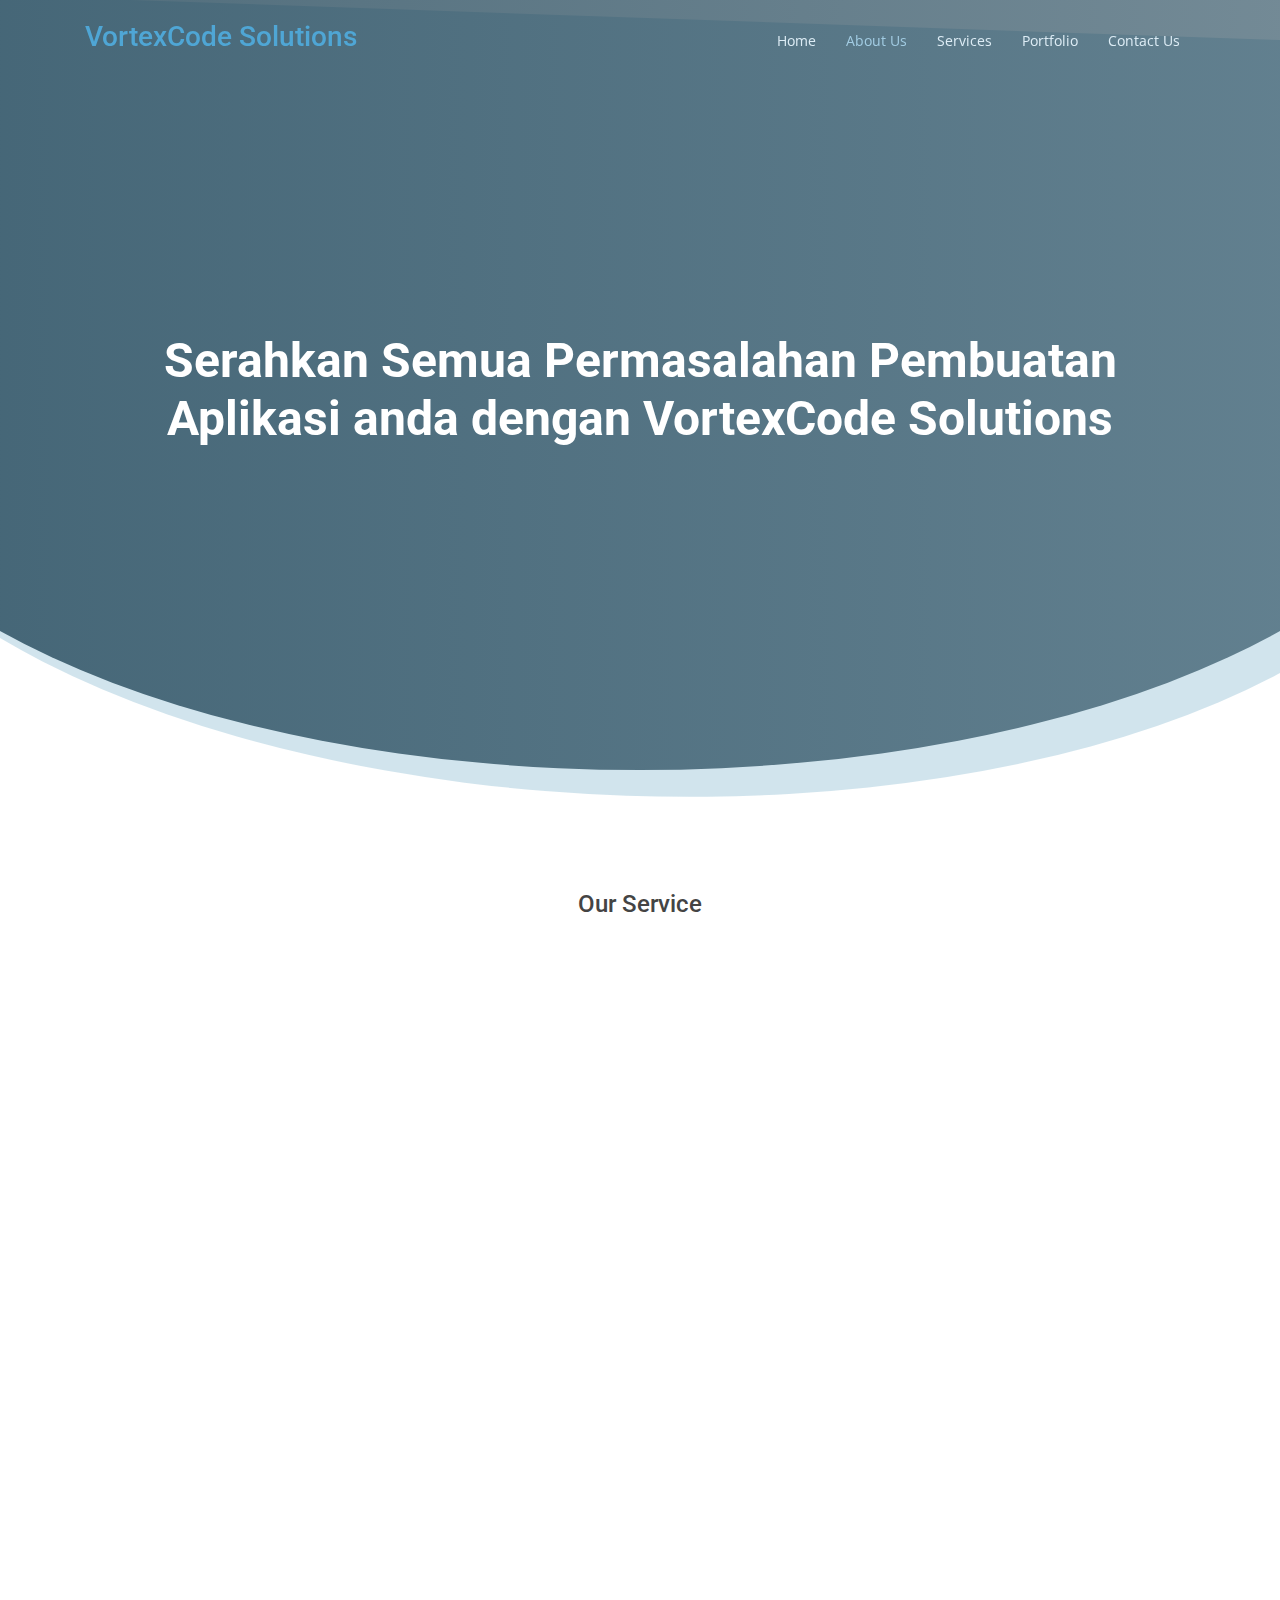
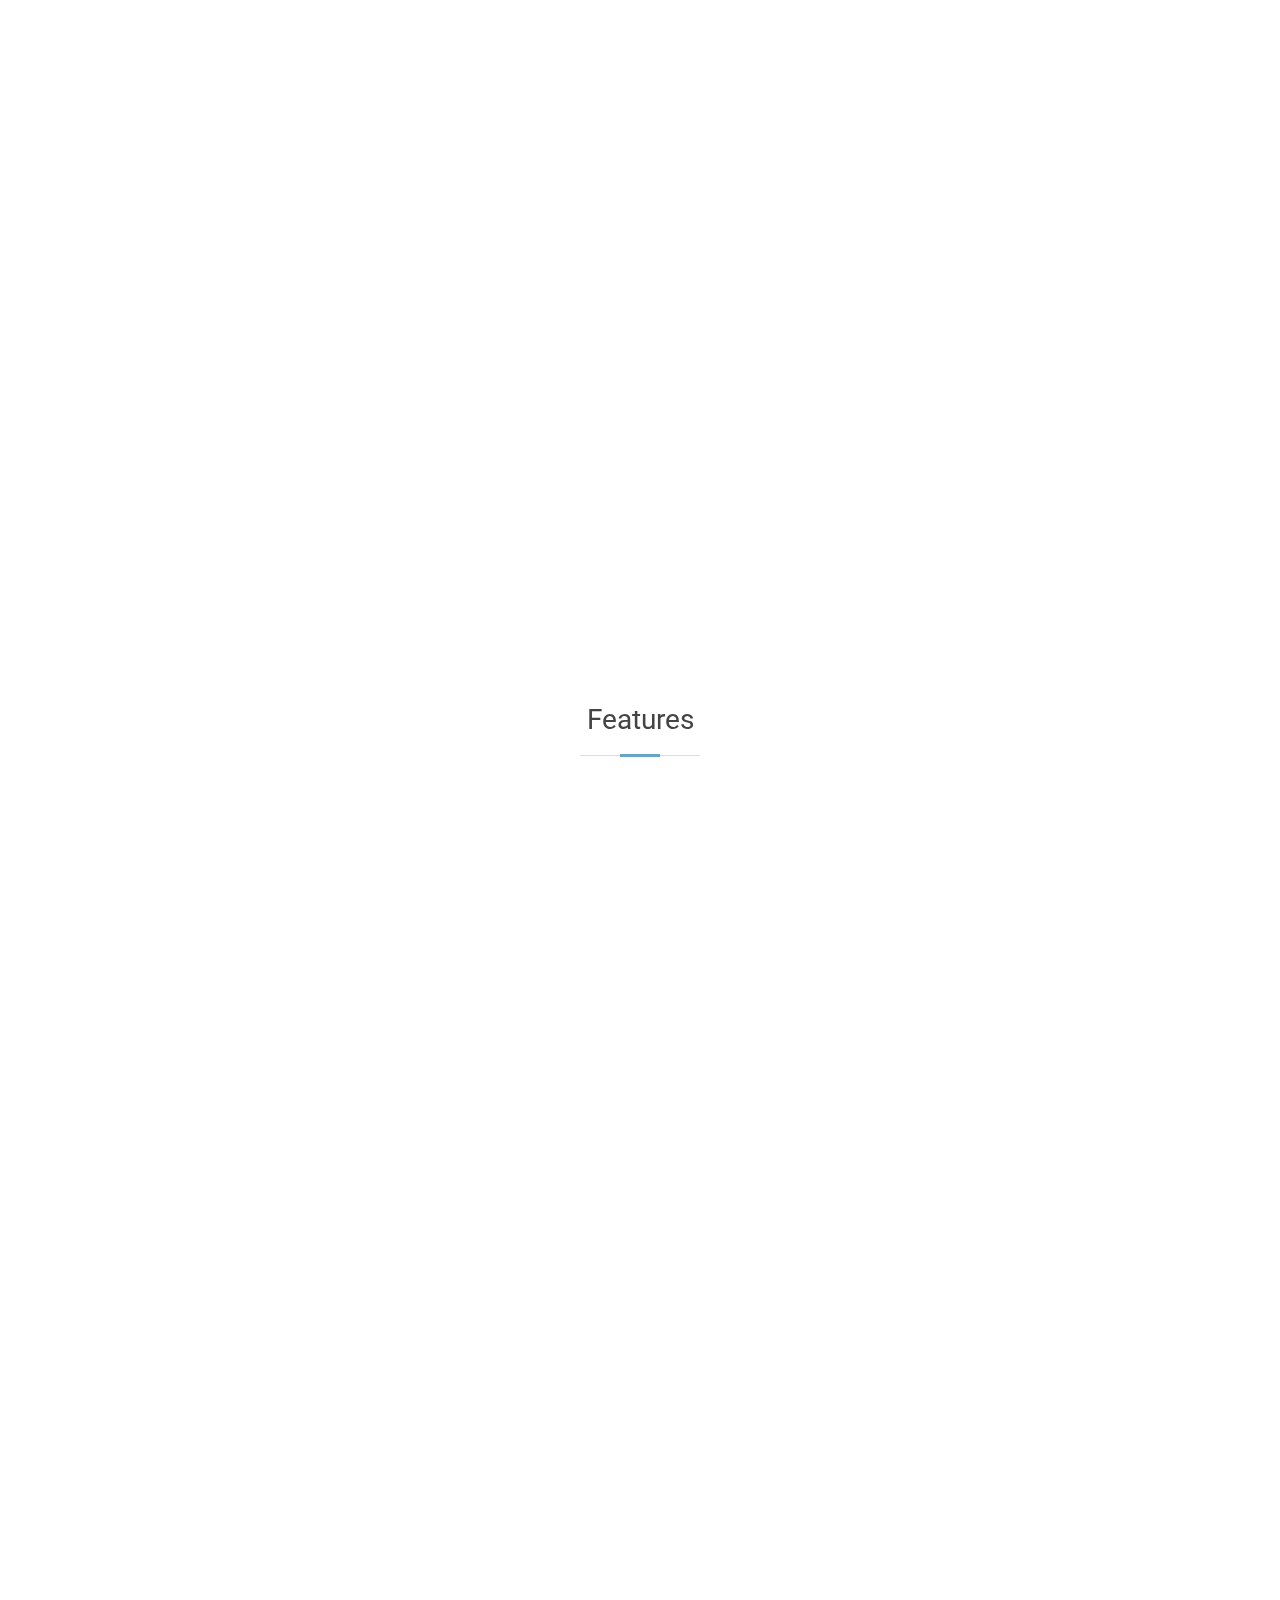
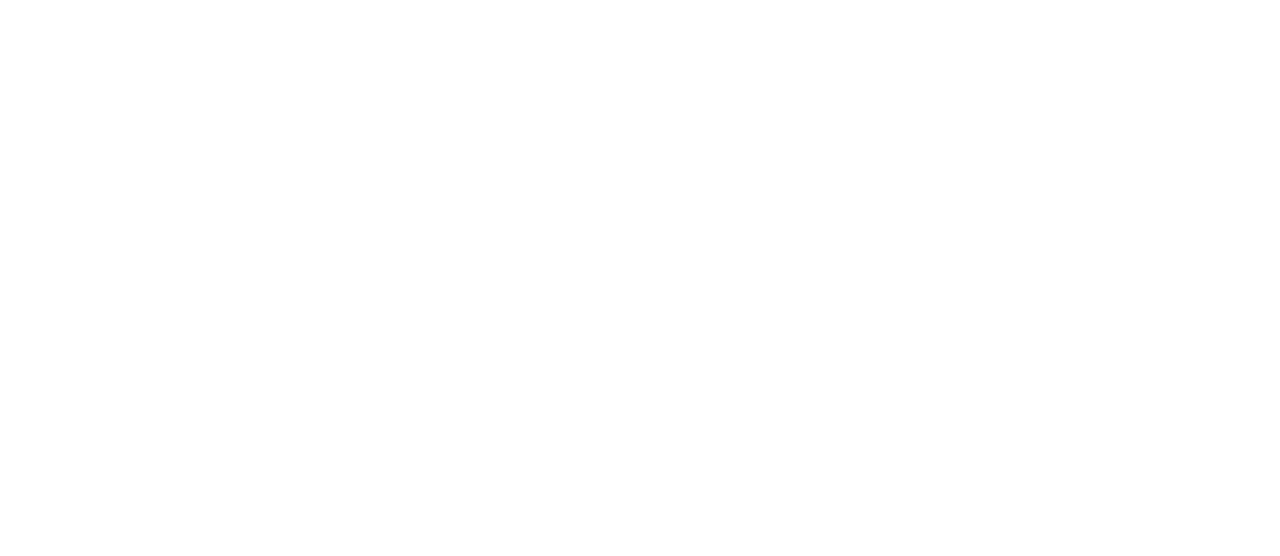
==== index.html @ 0fc0532a "first commit" ====
<!DOCTYPE html>
<html lang="en">

<head>
  <meta charset="utf-8">
  <meta content="width=device-width, initial-scale=1.0" name="viewport">

  <title>VortexCode Solutions</title>
  <meta content="" name="descriptison">
  <meta content="" name="keywords">

  <!-- Favicons -->
  <!-- <link href="assets/img/favicon.png" rel="icon">
  <link href="assets/img/apple-touch-icon.png" rel="apple-touch-icon"> -->

  <!-- Google Fonts -->
  <link href="https://fonts.googleapis.com/css?family=Open+Sans:300,300i,400,400i,600,600i,700,700i|Roboto:300,300i,400,400i,500,500i,700,700i&display=swap" rel="stylesheet">

  <!-- Vendor CSS Files -->
  <link href="assets/vendor/bootstrap/css/bootstrap.min.css" rel="stylesheet">
  <link href="assets/vendor/animate.css/animate.min.css" rel="stylesheet">
  <link href="assets/vendor/icofont/icofont.min.css" rel="stylesheet">
  <link href="assets/vendor/boxicons/css/boxicons.min.css" rel="stylesheet">
  <link href="assets/vendor/venobox/venobox.css" rel="stylesheet">
  <link href="assets/vendor/owl.carousel/assets/owl.carousel.min.css" rel="stylesheet">
  <link href="assets/vendor/aos/aos.css" rel="stylesheet">

  <!-- Template Main CSS File -->
  <link href="assets/css/style.css" rel="stylesheet">

  <!-- =======================================================
  * Template Name: Moderna - v2.0.1
  * Template URL: https://bootstrapmade.com/free-bootstrap-template-corporate-moderna/
  * Author: BootstrapMade.com
  * License: https://bootstrapmade.com/license/
  ======================================================== -->
</head>

<body>

  <!-- ======= Header ======= -->
  <header id="header" class="fixed-top header-transparent">
    <div class="container">

      <div class="logo float-left">
        <h3 class="text-light"><a href="index.html"><span>VortexCode Solutions</span></a></h3>
        <!-- Uncomment below if you prefer to use an image logo -->
        <!-- <a href="index.html"><img src="assets/img/logo.png" alt="" class="img-fluid"></a>-->
      </div>

      <nav class="nav-menu float-right d-none d-lg-block">
        <ul>
          <li><a href="index.html">Home</a></li>
          <li class="active"><a href="about.html">About Us</a></li>
          <li><a href="services.html">Services</a></li>
          <li><a href="portfolio.html">Portfolio</a></li>
          <!-- <li><a href="team.html">Team</a></li> -->
          <!-- <li><a href="blog.html">Blog</a></li> -->
          <!-- <li class="drop-down"><a href="">Drop Down</a>
            <ul>
              <li><a href="#">Drop Down 1</a></li>
              <li class="drop-down"><a href="#">Drop Down 2</a>
                <ul>
                  <li><a href="#">Deep Drop Down 1</a></li>
                  <li><a href="#">Deep Drop Down 2</a></li>
                  <li><a href="#">Deep Drop Down 3</a></li>
                  <li><a href="#">Deep Drop Down 4</a></li>
                  <li><a href="#">Deep Drop Down 5</a></li>
                </ul>
              </li>
              <li><a href="#">Drop Down 3</a></li>
              <li><a href="#">Drop Down 4</a></li>
              <li><a href="#">Drop Down 5</a></li>
            </ul>
          </li> -->
          <li><a href="contact.html">Contact Us</a></li>
        </ul>
      </nav><!-- .nav-menu -->

    </div>
  </header><!-- End Header -->

  <!-- ======= Hero Section ======= -->
  <section id="hero" class="d-flex justify-cntent-center align-items-center">
    <div id="heroCarousel" class="container carousel carousel-fade" data-ride="carousel">

      <!-- Slide 1 -->
      <!-- <div class="carousel-item active">
        <div class="carousel-container">
          <h2 class="animated fadeInDown">Welcome to <span>Moderna</span></h2>
          <p class="animated fadeInUp">Ut velit est quam dolor ad a aliquid qui aliquid. Sequi ea ut et est quaerat sequi nihil ut aliquam. Occaecati alias dolorem mollitia ut. Similique ea voluptatem. Esse doloremque accusamus repellendus deleniti vel. Minus et tempore modi architecto.</p>
          <a href="" class="btn-get-started animated fadeInUp">Read More</a>
        </div>
      </div> -->

      <!-- Slide 2 -->
      <!-- <div class="carousel-item">
        <div class="carousel-container">
          <h2 class="animated fadeInDown">Lorem Ipsum Dolor</h2>
          <p class="animated fadeInUp">Ut velit est quam dolor ad a aliquid qui aliquid. Sequi ea ut et est quaerat sequi nihil ut aliquam. Occaecati alias dolorem mollitia ut. Similique ea voluptatem. Esse doloremque accusamus repellendus deleniti vel. Minus et tempore modi architecto.</p>
          <a href="" class="btn-get-started animated fadeInUp">Read More</a>
        </div>
      </div> -->

      <!-- Slide 3 -->
      <div class="carousel-item active">
        <div class="carousel-container">
          <h2 class="animated fadeInDown">Serahkan Semua Permasalahan Pembuatan Aplikasi anda dengan VortexCode Solutions</h2>
          <!-- <p class="animated fadeInUp">Ut velit est quam dolor ad a aliquid qui aliquid. Sequi ea ut et est quaerat sequi nihil ut aliquam. Occaecati alias dolorem mollitia ut. Similique ea voluptatem. Esse doloremque accusamus repellendus deleniti vel. Minus et tempore modi architecto.</p>
          <a href="" class="btn-get-started animated fadeInUp">Read More</a> -->
        </div>
      </div>

      <!-- <a class="carousel-control-prev" href="#heroCarousel" role="button" data-slide="prev">
        <span class="carousel-control-prev-icon bx bx-chevron-left" aria-hidden="true"></span>
        <span class="sr-only">Previous</span>
      </a>

      <a class="carousel-control-next" href="#heroCarousel" role="button" data-slide="next">
        <span class="carousel-control-next-icon bx bx-chevron-right" aria-hidden="true"></span>
        <span class="sr-only">Next</span>
      </a> -->

    </div>
  </section><!-- End Hero -->

  <main id="main">
<h4 class="title text-center">Our Service</h4>
    <!-- ======= Services Section ======= -->
    <section class="services">
      <div class="container">

        <div class="row">
          <div class="col-md-7 col-lg-4 d-flex align-items-stretch" data-aos="fade-up">
            <div class="icon-box icon-box-pink">
              <div class="icon"><i class="bx bx-laptop"></i></div>
              <h4 class="title"><a href="">Web Development</a></h4>
              <p class="description">Aplikasi berbasis website untuk memudahkan segala urusan dibidang apapun dan dapat diakses dengan jaringan internet</p>
            </div>
          </div>

          <div class="col-md-6 col-lg-4 d-flex align-items-stretch" data-aos="fade-up" data-aos-delay="100">
            <div class="icon-box icon-box-cyan">
              <div class="icon"><i class="bx bx-mobile"></i></div>
              <h4 class="title"><a href="">Mobile Development</a></h4>
              <p class="description">Kami juga bisa mengembangkan Aplikasi Android yang bisa di integrasikan ke Website sehingga data yang di web bisa dimuat ke dalam bentuk Aplikasi mobile </p>
            </div>
          </div>

          <div class="col-md-7 col-lg-4 d-flex align-items-stretch" data-aos="fade-up">
            <div class="icon-box icon-box-yellow">
              <div class="icon"><i class="bx bx-tv"></i></div>
              <h4 class="title"><a href="">Instalasi dan Pemasangan CCTV</a></h4>
              <p class="description">Dapatkan perlindungan dengan sistem CCTV kami. Kami menawarkan solusi pemantauan yang efektif dan handal untuk memastikan keamanan yang optimal di setiap waktu</p>
            </div>
          </div>

          <div class="col-md-6 col-lg-4 d-flex align-items-stretch" data-aos="fade-up" data-aos-delay="200">
            <div class="icon-box icon-box-green">
              <div class="icon"><i class="bx bxs-component"></i></div>
              <h4 class="title"><a href="">IOT Projects</a></h4>
              <a class="text-danger title mb-4" href="">Segera Digarap</a>
              <p class="description">Kami akan Segera menggarap Project Alat dan sensor yang dapat terhubungkan ke internet baik website maupun mobile application</p>
            </div>
          </div>

          <div class="col-md-6 col-lg-4 d-flex align-items-stretch" data-aos="fade-up" data-aos-delay="200">
            <div class="icon-box icon-box-blue">
              <div class="icon"><i class="bx bx-desktop"></i></div>
              <h4 class="title"><a href="">Desktop Application</a></h4>
              <a class="text-danger title mb-4" href="">Segera Digarap</a>
              <p class="description">Kami akan Segera menggarap Desktop Application, yaitu aplikasi yang bisa di pasang atau diinstall di dalam windows</p>
            </div>
          </div>

        </div>

      </div>
    </section><!-- End Services Section -->

    <!-- ======= Why Us Section ======= -->
    <section class="why-us section-bg" data-aos="fade-up" date-aos-delay="200">
      <div class="container">

        <div class="row portfolio-container" data-aos="fade-up" data-aos-easing="ease-in-out" data-aos-duration="500">

      

        </div>
        <h4 class="title text-center mt-2">Portofolio</h4>
        <div class="row">
         
          <div class="col-lg-4 video-box">
            <img src="assets/img/portfolio/profcom.png" class="img-fluid" alt="">
                   <h4 class="title text-center"><a href="">Profile Company</a></h4>
          </div>

          <div class="col-lg-4 video-box">
            <img src="assets/img/portfolio/hrd.png" class="img-fluid" alt="">
                   <h4 class="title text-center"><a href="">Web HRD</a></h4>
          </div>

          <div class="col-lg-4 video-box">
            <img src="assets/img/portfolio/mobile-hrd.png" class="img-fluid" alt="">
                   <h4 class="title text-center"><a href="">Mobile App API HRD</a></h4>
          </div>

         

          <div class="col-lg-6 d-flex flex-column justify-content-center p-5">

            

         

           <!--  <div class="icon-box">
              <div class="icon"><i class="bx bx-gift"></i></div>
              <h4 class="title"><a href="">Nemo Enim</a></h4>
              <p class="description">At vero eos et accusamus et iusto odio dignissimos ducimus qui blanditiis praesentium voluptatum deleniti atque</p>
            </div> -->

          </div>
        </div>

      </div>
    </section><!-- End Why Us Section -->

    <!-- ======= Features Section ======= -->
    <section class="features">
      <div class="container">

        <div class="section-title">
          <h2>Features</h2>
        </div>

        <!-- <div class="row" data-aos="fade-up">
          <div class="col-md-5">
            <img src="assets/img/features-1.svg" class="img-fluid" alt="">
          </div>
          <div class="col-md-7 pt-4">
            <h3>Voluptatem dignissimos provident quasi corporis voluptates sit assumenda.</h3>
            <p class="font-italic">
              Lorem ipsum dolor sit amet, consectetur adipiscing elit, sed do eiusmod tempor incididunt ut labore et dolore
              magna aliqua.
            </p>
            <ul>
              <li><i class="icofont-check"></i> Ullamco laboris nisi ut aliquip ex ea commodo consequat.</li>
              <li><i class="icofont-check"></i> Duis aute irure dolor in reprehenderit in voluptate velit.</li>
            </ul>
          </div>
        </div> -->

        <!-- <div class="row" data-aos="fade-up">
          <div class="col-md-5 ">
            <img src="assets/img/features-2.svg" class="img-fluid" alt="">
          </div>
          <div class="col-md-7 pt-5 order-2 order-md-1">
            <h3>Corporis temporibus maiores provident</h3>
            <p class="font-italic">
              Lorem ipsum dolor sit amet, consectetur adipiscing elit, sed do eiusmod tempor incididunt ut labore et dolore
              magna aliqua.
            </p>
            <p>
              Ullamco laboris nisi ut aliquip ex ea commodo consequat. Duis aute irure dolor in reprehenderit in voluptate
              velit esse cillum dolore eu fugiat nulla pariatur. Excepteur sint occaecat cupidatat non proident, sunt in
              culpa qui officia deserunt mollit anim id est laborum
            </p>
          </div>
        </div> -->

        <div class="row" data-aos="fade-up">
          <div class="col-md-5 order-1 order-md-2">
            <img src="assets/img/features-3.svg" class="img-fluid" alt="">
          </div>
          <div class="col-md-7 pt-5">
            <h3>Visi dan Misi</h3>
            <p>Mewujudkan ide-ide brilian menjadi hasil yang nyata dan bermanfaat.</p>
            <ul>
              <li><i class="icofont-check"></i> Mengembangkan teknologi digital unggulan di Kalimantan.</li>
              <li><i class="icofont-check"></i> Menjadi yang utama pada bidang teknologi di Kalimantan.</li>
              <li><i class="icofont-check"></i> Memberikan Pelayanan terbaik.</li>
            </ul>
          </div>
        </div>

        <div class="row" data-aos="fade-up">
          <div class="col-md-5 ">
            <img src="assets/img/features-2.svg" class="img-fluid" alt="">
          </div>
          <div class="col-md-7 pt-5 order-2 order-md-1">
            <h3>Layanan</h3>
            <p>
              Kami memberikan konsultasi baik sebelum maupun sesudah projek diserahterimakan kepada konsumen
            </p>
          </div>
        </div>

      </div>
    </section><!-- End Features Section -->

  </main><!-- End #main -->

  <!-- ======= Footer ======= -->
  <footer id="footer" data-aos="fade-up" data-aos-easing="ease-in-out" data-aos-duration="500">



    <div class="footer-top">
      <div class="container">
        <div class="row">

          <div class="col-lg-3 col-md-6 footer-links">
            <h4>Useful Links</h4>
            <ul>
              <li><i class="bx bx-chevron-right"></i> <a href="#">Home</a></li>
              <li><i class="bx bx-chevron-right"></i> <a href="#">About us</a></li>
              <li><i class="bx bx-chevron-right"></i> <a href="#">Services</a></li>
              <li><i class="bx bx-chevron-right"></i> <a href="#">Terms of service</a></li>
              <li><i class="bx bx-chevron-right"></i> <a href="#">Privacy policy</a></li>
            </ul>
          </div>

          <div class="col-lg-3 col-md-6 footer-links">
            <h4>Our Services</h4>
            <ul>
              <li><i class="bx bx-chevron-right"></i> <a href="#">Web Development</a></li>
              <li><i class="bx bx-chevron-right"></i> <a href="#">Instalasi Cctv</a></li>
              <li><i class="bx bx-chevron-right"></i> <a href="#">IOT Projects</a></li>
              <li><i class="bx bx-chevron-right"></i> <a href="#">Mobile Development</a></li>
              <li><i class="bx bx-chevron-right"></i> <a href="#">Desktop App</a></li>
            </ul>
          </div>

          <div class="col-lg-3 col-md-6 footer-contact">
            <h4>Contact Us</h4>
            <p>
              <!-- A108 Adam Street <br>
              New York, NY 535022<br>
              United States <br><br> -->
              Nur Huda <br>
              <strong>Phone:</strong> 085695036401<br>
              <strong>Email:</strong> nrhuda777@gmail.com<br>
            </p>

          </div>

          
          <div class="col-lg-3 col-md-6 footer-contact">
            <h4>Contact Us</h4>
            <p>
              <!-- A108 Adam Street <br>
              New York, NY 535022<br>
              United States <br><br> -->
              Azhari Eko Saputra <br>
              <strong>Phone:</strong> 083140552700<br>
              <strong>Email:</strong> azhari.es1999@gmail.com<br>
            </p>

          </div>

  

        </div>
      </div>
    </div>

    <div class="container">
      <div class="copyright">
        &copy; Copyright <strong><span>VortexCode</span></strong>. All Rights Reserved
      </div>
      <div class="credits">
        <!-- All the links in the footer should remain intact. -->
        <!-- You can delete the links only if you purchased the pro version. -->
        <!-- Licensing information: https://bootstrapmade.com/license/ -->
        <!-- Purchase the pro version with working PHP/AJAX contact form: https://bootstrapmade.com/free-bootstrap-template-corporate-moderna/ -->
        Designed by <a href="https://bootstrapmade.com/">BootstrapMade</a>
      </div>
    </div>
  </footer><!-- End Footer -->

  <a href="#" class="back-to-top"><i class="icofont-simple-up"></i></a>

  <!-- Vendor JS Files -->
  <script src="assets/vendor/jquery/jquery.min.js"></script>
  <script src="assets/vendor/bootstrap/js/bootstrap.bundle.min.js"></script>
  <script src="assets/vendor/jquery.easing/jquery.easing.min.js"></script>
  <script src="assets/vendor/php-email-form/validate.js"></script>
  <script src="assets/vendor/venobox/venobox.min.js"></script>
  <script src="assets/vendor/waypoints/jquery.waypoints.min.js"></script>
  <script src="assets/vendor/counterup/counterup.min.js"></script>
  <script src="assets/vendor/owl.carousel/owl.carousel.min.js"></script>
  <script src="assets/vendor/isotope-layout/isotope.pkgd.min.js"></script>
  <script src="assets/vendor/aos/aos.js"></script>

  <!-- Template Main JS File -->
  <script src="assets/js/main.js"></script>

</body>

</html>
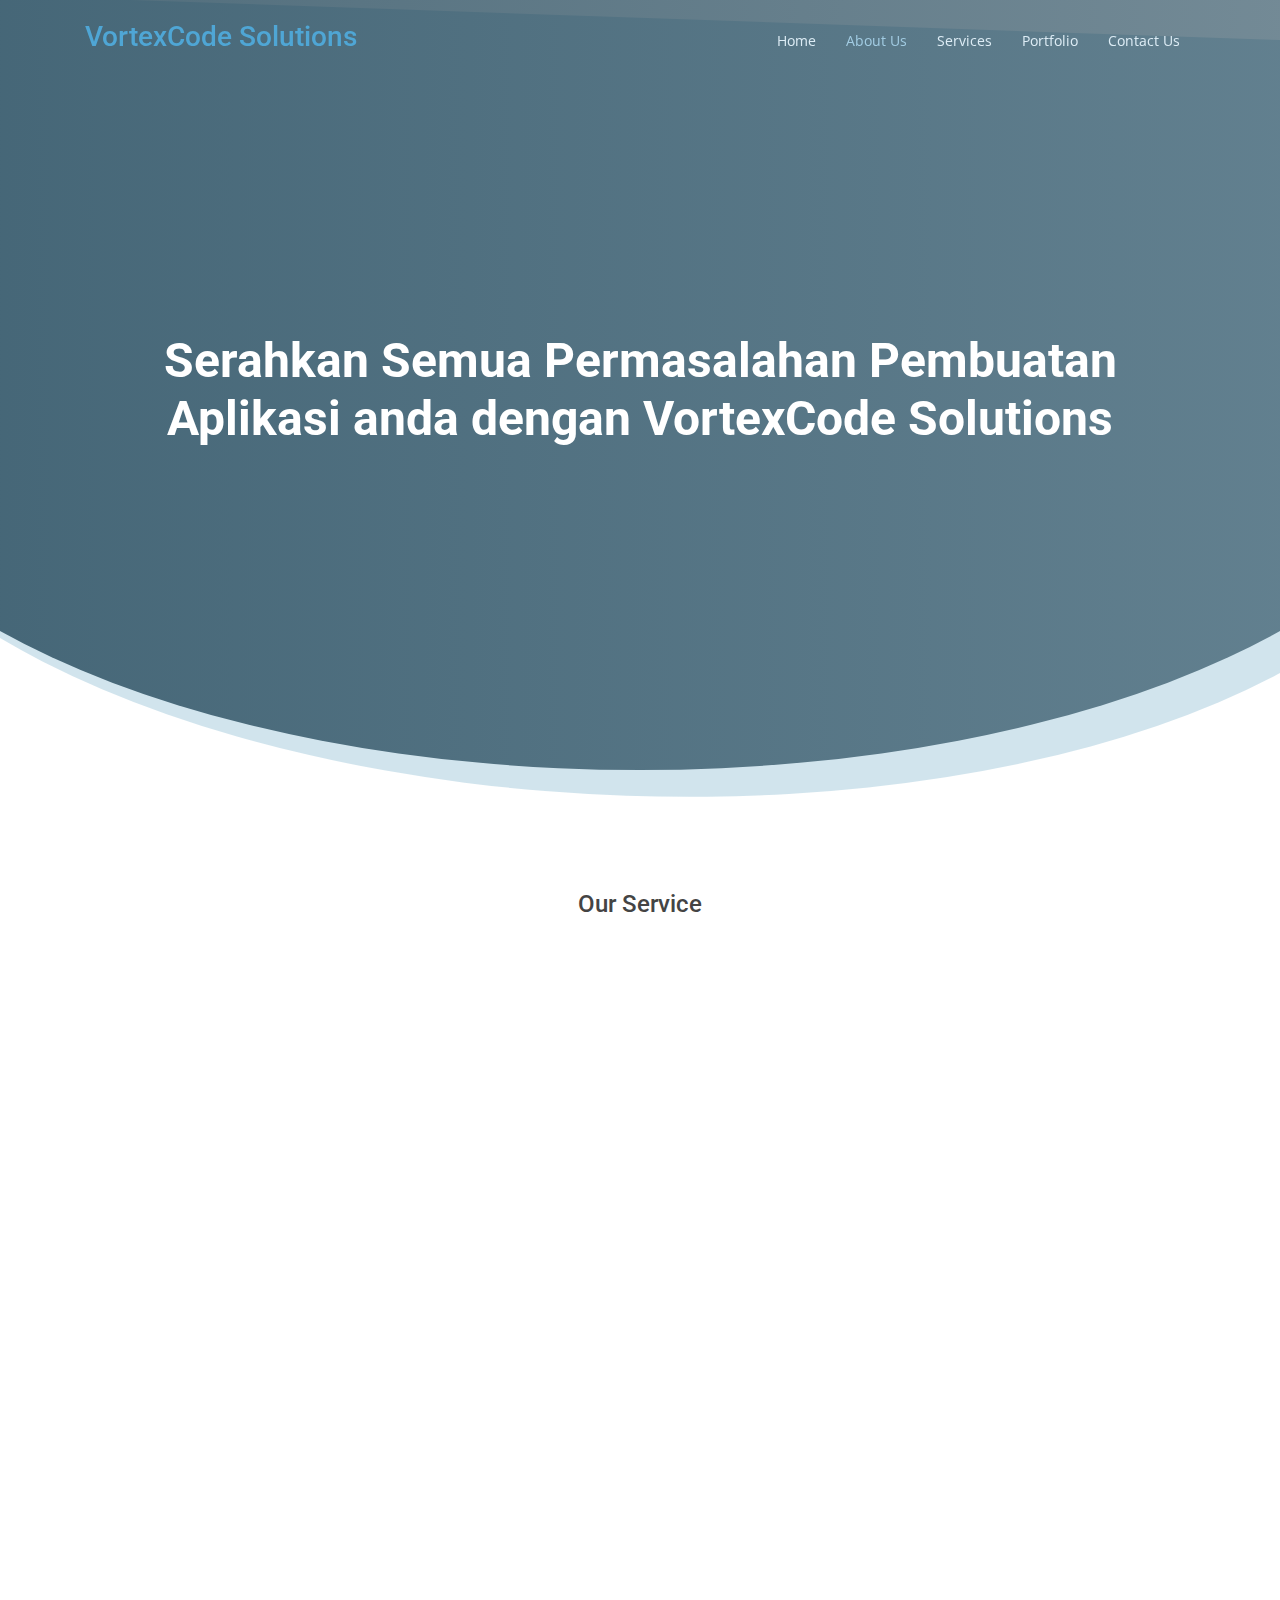
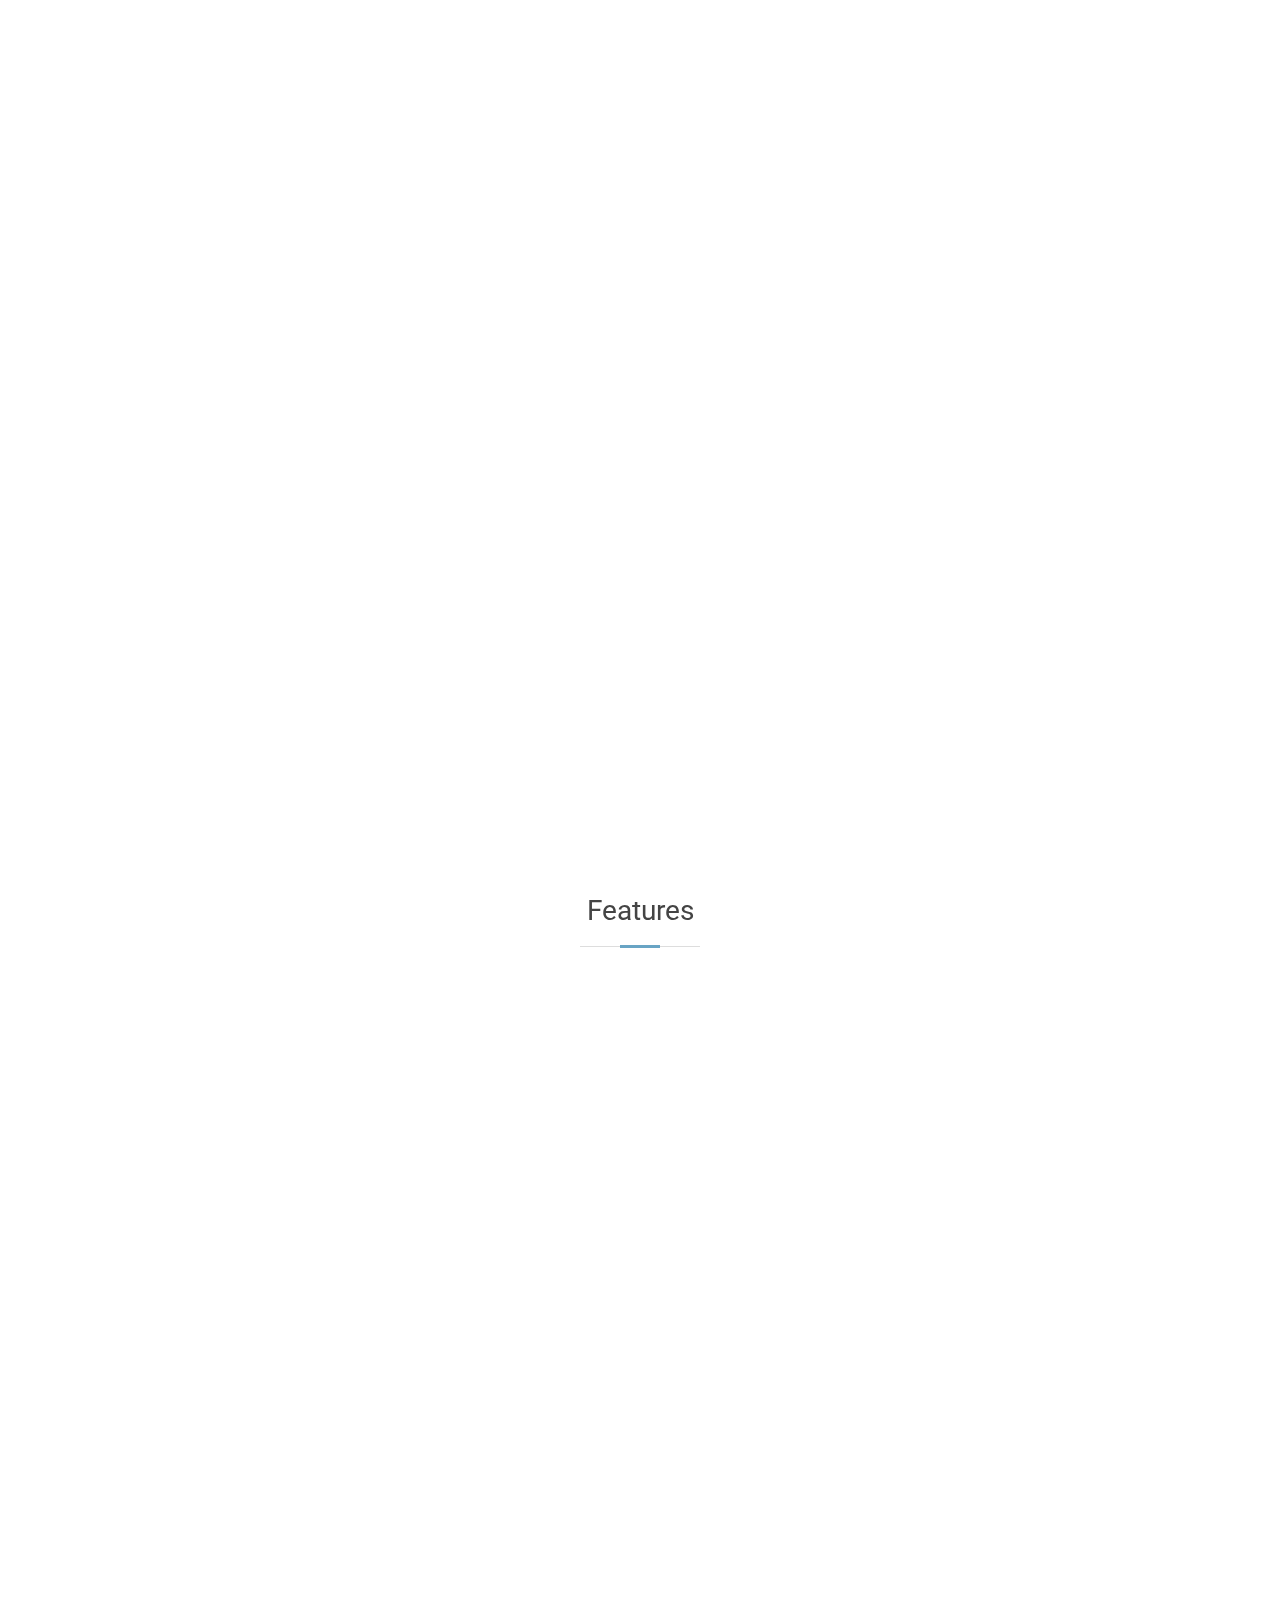
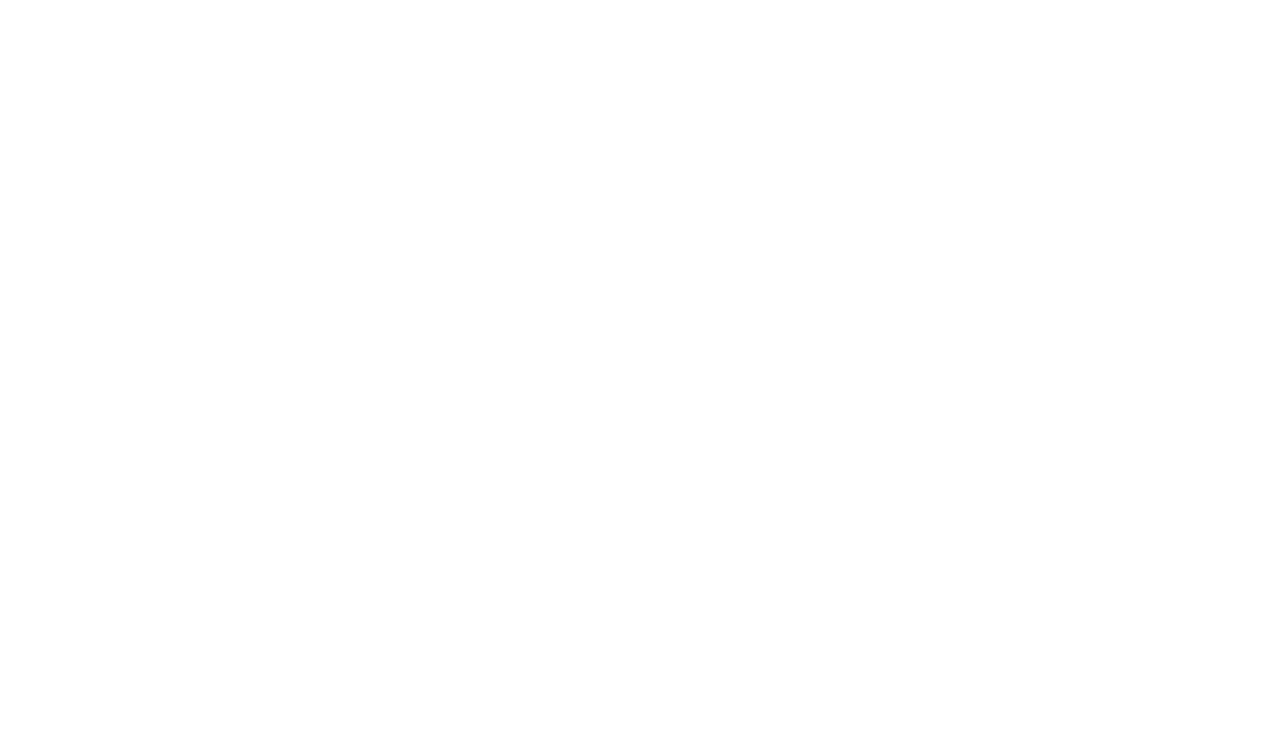
==== commit 61b40d40: "Update index.html" ====
--- a/index.html
+++ b/index.html
@@ -155,6 +155,14 @@
             </div>
           </div>
 
+          <div class="col-md-7 col-lg-4 d-flex align-items-stretch" data-aos="fade-up">
+            <div class="icon-box icon-box-yellow">
+              <div class="icon"><i class="bx bx-tv"></i></div>
+              <h4 class="title"><a href="">Pengadaan atau pemesanan Laptop dan Komputer</a></h4>
+              <p class="description">Butuh laptop atau komputer baru? Kami menyediakan layanan pengadaan yang fleksibel sesuai pesanan Anda. Cukup informasikan spesifikasi dan kebutuhan Anda, dan kami akan mengurus seleksi serta pengadaan perangkat yang tepat untuk Anda. Dengan proses yang cepat dan efisien, Anda akan mendapatkan perangkat yang sesuai dengan anggaran dan kebutuhan spesifik Anda. Hubungi kami hari ini untuk memulai!</p>
+            </div>
+          </div>
+
           <div class="col-md-6 col-lg-4 d-flex align-items-stretch" data-aos="fade-up" data-aos-delay="200">
             <div class="icon-box icon-box-green">
               <div class="icon"><i class="bx bxs-component"></i></div>
@@ -397,4 +405,4 @@
 
 </body>
 
-</html>+</html>
